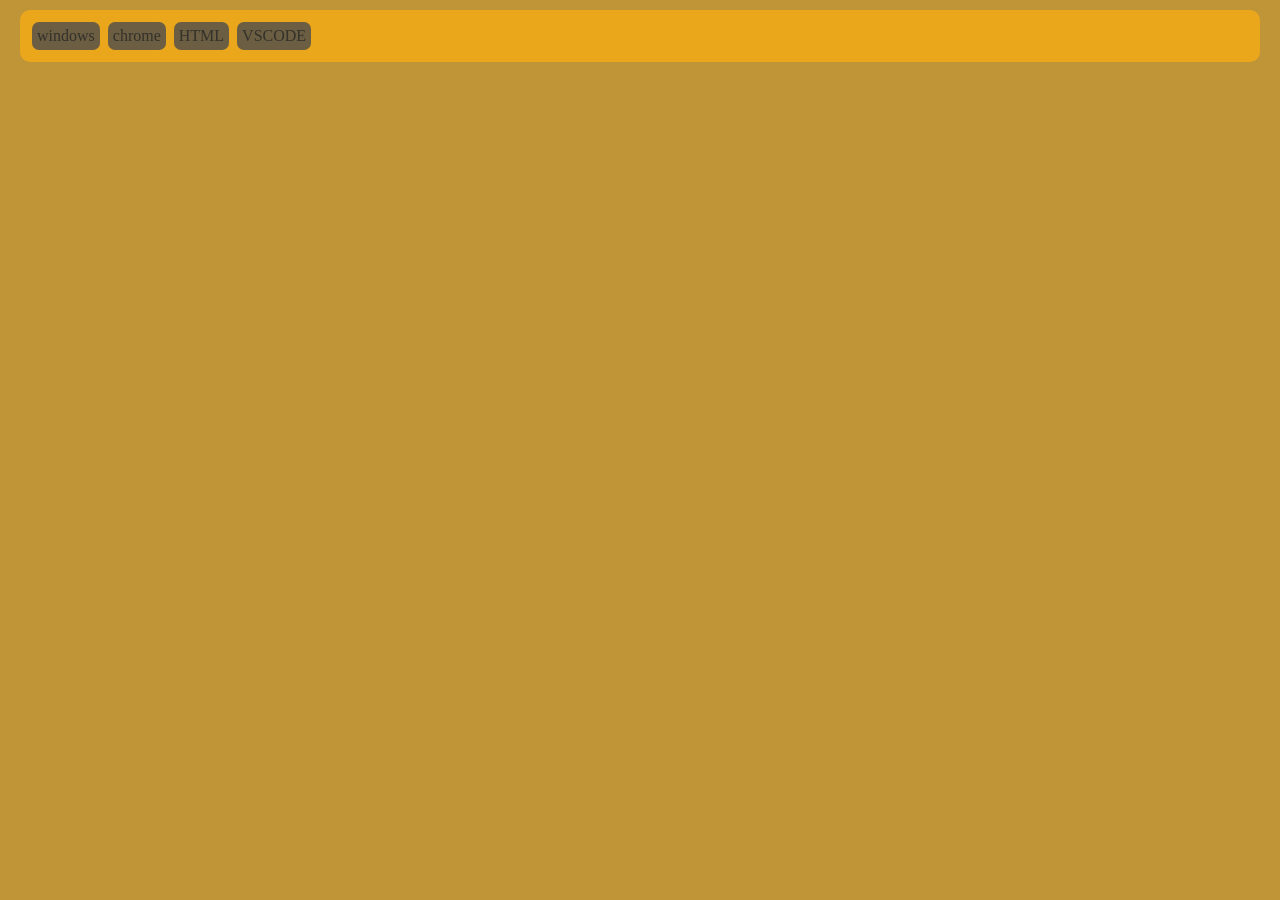
==== index.html @ bbe568e2 "Initial commit" ====
<style>

.item {
    background-color: #6B5E42;
    color: #33312B;
    padding: 5px;
    border-radius: 7px;
    text-decoration: none; 
}
</style>
<body style="margin: 10; padding: 0px; background-color: #C09537">
  <div
    style="
      display: flex;
      flex-direction: row;
      gap:8px;
      background-color: #EAA71B;
      margin: 10;
      padding: 12px;
      border-radius: 10px;
    "
  >
      <a class="item" href="windows.html">windows</a>
      <a class="item" href="chrome.html">chrome</a>
      <a class="item" href="html.html">HTML</a>
      <a class="item" href="vscode.html">VSCODE</a>
  </div>
</body>
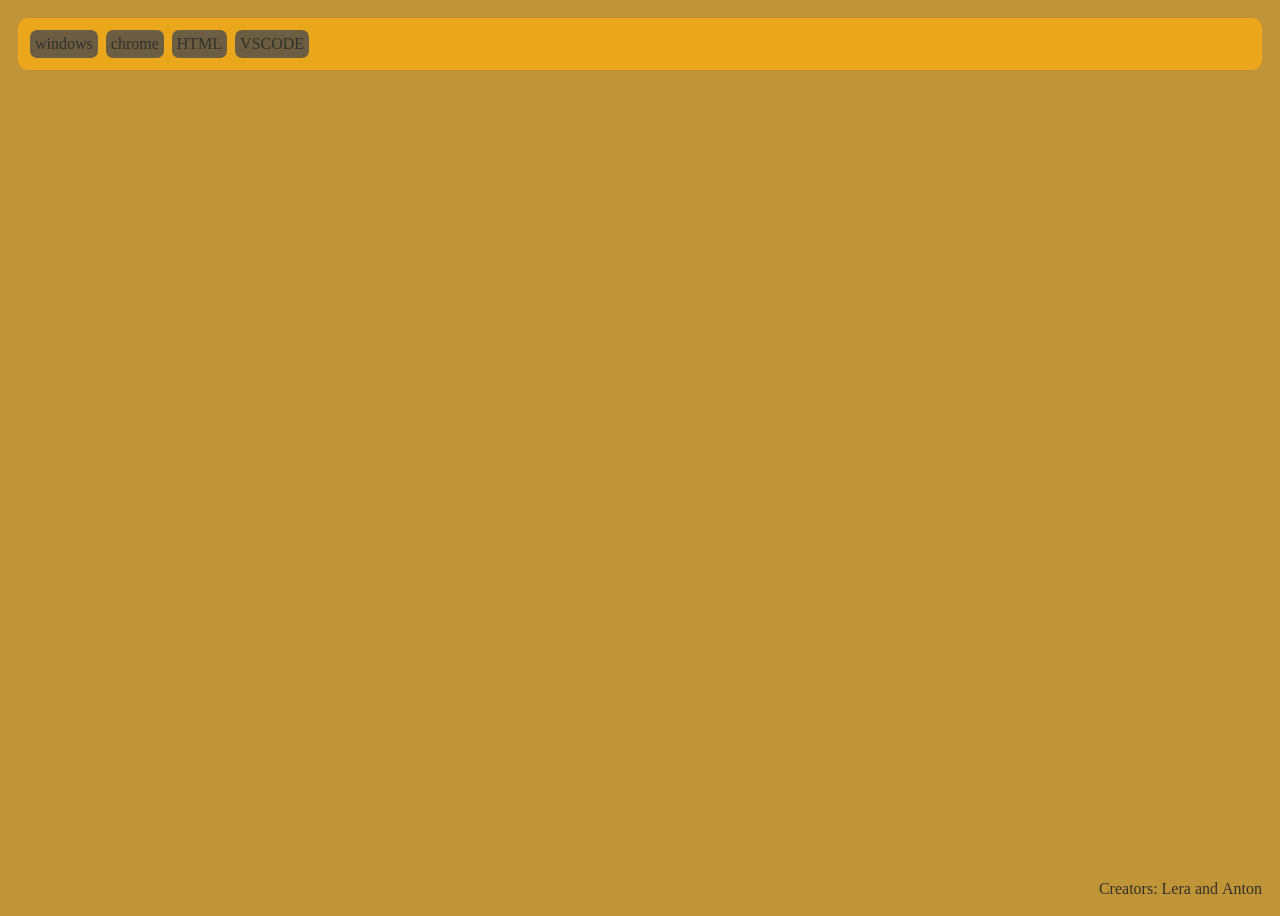
==== commit 4ee3cdc0: "Add creators links" ====
--- a/index.html
+++ b/index.html
@@ -1,28 +1,64 @@
-<style>
-
-.item {
-    background-color: #6B5E42;
-    color: #33312B;
-    padding: 5px;
-    border-radius: 7px;
-    text-decoration: none; 
-}
-</style>
-<body style="margin: 10; padding: 0px; background-color: #C09537">
-  <div
-    style="
-      display: flex;
-      flex-direction: row;
-      gap:8px;
-      background-color: #EAA71B;
-      margin: 10;
-      padding: 12px;
-      border-radius: 10px;
-    "
-  >
-      <a class="item" href="windows.html">windows</a>
-      <a class="item" href="chrome.html">chrome</a>
-      <a class="item" href="html.html">HTML</a>
-      <a class="item" href="vscode.html">VSCODE</a>
-  </div>
-</body>
+<style>
+  .item {
+    background-color: #6b5e42;
+    color: #33312b;
+    padding: 5px;
+    border-radius: 7px;
+    text-decoration: none;
+  }
+</style>
+<body
+  style="
+    overflow: hidden;
+    box-sizing: border-box;
+    padding: 0px;
+    background-color: #c09537;
+  "
+>
+  <div
+    style="
+      display: flex;
+      flex-direction: column;
+      justify-content: space-between;
+      min-height: 100vh;
+    "
+  >
+    <div
+      style="
+        display: flex;
+        flex-direction: row;
+        gap: 8px;
+        background-color: #eaa71b;
+        margin: 10;
+        padding: 12px;
+        border-radius: 10px;
+      "
+    >
+      <a class="item" href="windows.html">windows</a>
+      <a class="item" href="chrome.html">chrome</a>
+      <a class="item" href="html.html">HTML</a>
+      <a class="item" href="vscode.html">VSCODE</a>
+    </div>
+    <div
+      style="
+        padding: 10px;
+        display: flex;
+        justify-content: flex-end;
+        color: #33312b;
+        text-decoration: none;
+      "
+    >
+      <span style="color: #33312b; text-decoration: none">Creators:&nbsp</span
+      ><a
+        href="https://github.com/valerialemishko"
+        style="color: #33312b; text-decoration: none"
+        >Lera</a
+      ><span style="color: #33312b; text-decoration: none">&nbspand&nbsp</span>
+      <a
+        href="https://github.com/NastyBaster"
+        style="color: #33312b; text-decoration: none"
+        >Anton</a
+      >
+    </div>
+  </div>
+</body>
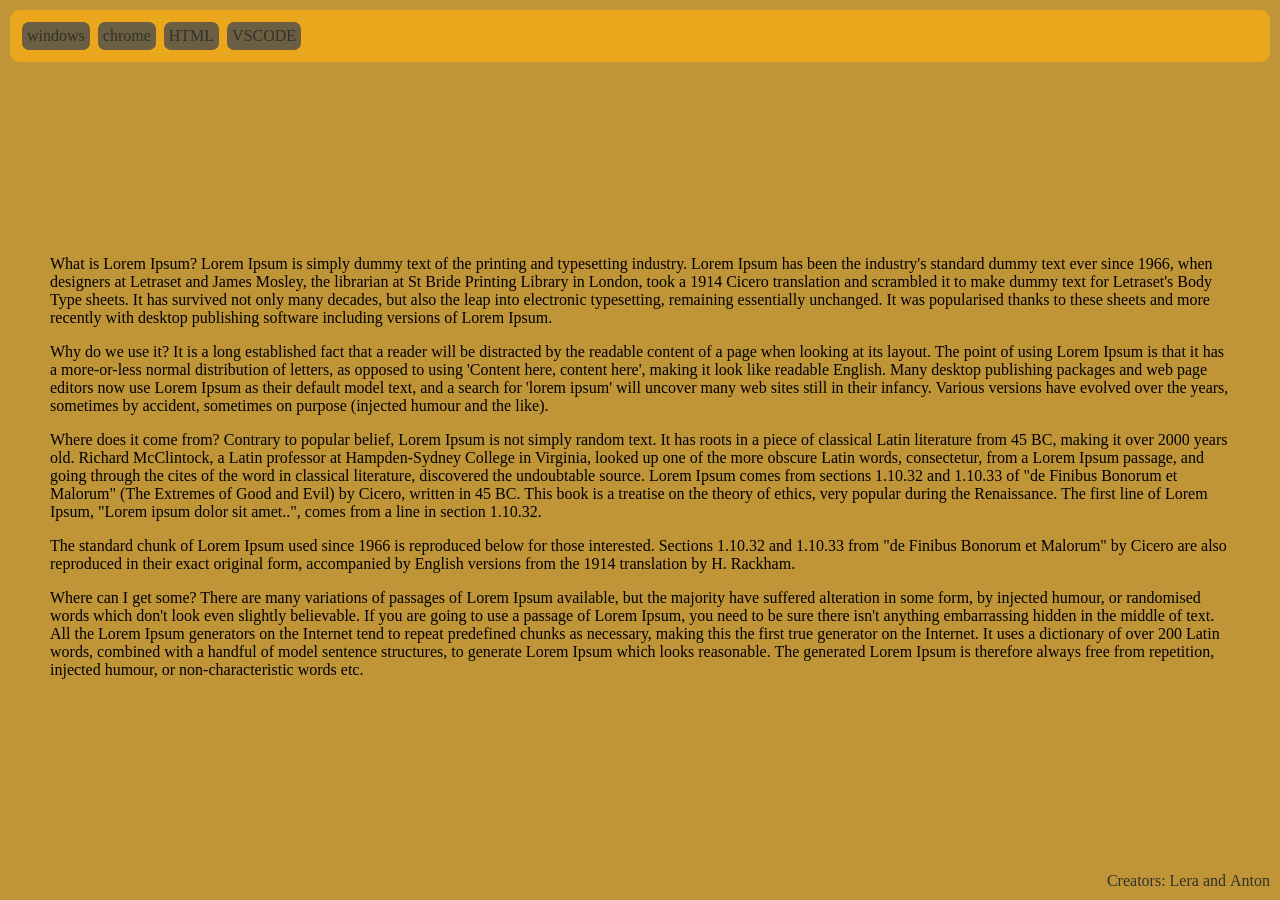
==== commit e5e3bed4: "Fully move styles from index.html and windows.html" ====
--- a/index.html
+++ b/index.html
@@ -1,64 +1,84 @@
-<style>
-  .item {
-    background-color: #6b5e42;
-    color: #33312b;
-    padding: 5px;
-    border-radius: 7px;
-    text-decoration: none;
-  }
-</style>
-<body
-  style="
-    overflow: hidden;
-    box-sizing: border-box;
-    padding: 0px;
-    background-color: #c09537;
-  "
->
-  <div
-    style="
-      display: flex;
-      flex-direction: column;
-      justify-content: space-between;
-      min-height: 100vh;
-    "
-  >
-    <div
-      style="
-        display: flex;
-        flex-direction: row;
-        gap: 8px;
-        background-color: #eaa71b;
-        margin: 10;
-        padding: 12px;
-        border-radius: 10px;
-      "
-    >
+<head>
+  <link rel="stylesheet" href="styles.css" />
+</head>
+<body>
+  <div class="global-container">
+    <nav class="nav-container">
       <a class="item" href="windows.html">windows</a>
       <a class="item" href="chrome.html">chrome</a>
       <a class="item" href="html.html">HTML</a>
       <a class="item" href="vscode.html">VSCODE</a>
+    </nav>
+    <div>
+      <p>
+        What is Lorem Ipsum? Lorem Ipsum is simply dummy text of the printing
+        and typesetting industry. Lorem Ipsum has been the industry's standard
+        dummy text ever since 1966, when designers at Letraset and James Mosley,
+        the librarian at St Bride Printing Library in London, took a 1914 Cicero
+        translation and scrambled it to make dummy text for Letraset's Body Type
+        sheets. It has survived not only many decades, but also the leap into
+        electronic typesetting, remaining essentially unchanged. It was
+        popularised thanks to these sheets and more recently with desktop
+        publishing software including versions of Lorem Ipsum.
+      </p>
+
+      <p>
+        Why do we use it? It is a long established fact that a reader will be
+        distracted by the readable content of a page when looking at its layout.
+        The point of using Lorem Ipsum is that it has a more-or-less normal
+        distribution of letters, as opposed to using 'Content here, content
+        here', making it look like readable English. Many desktop publishing
+        packages and web page editors now use Lorem Ipsum as their default model
+        text, and a search for 'lorem ipsum' will uncover many web sites still
+        in their infancy. Various versions have evolved over the years,
+        sometimes by accident, sometimes on purpose (injected humour and the
+        like).
+      </p>
+
+      <p>
+        Where does it come from? Contrary to popular belief, Lorem Ipsum is not
+        simply random text. It has roots in a piece of classical Latin
+        literature from 45 BC, making it over 2000 years old. Richard
+        McClintock, a Latin professor at Hampden-Sydney College in Virginia,
+        looked up one of the more obscure Latin words, consectetur, from a Lorem
+        Ipsum passage, and going through the cites of the word in classical
+        literature, discovered the undoubtable source. Lorem Ipsum comes from
+        sections 1.10.32 and 1.10.33 of "de Finibus Bonorum et Malorum" (The
+        Extremes of Good and Evil) by Cicero, written in 45 BC. This book is a
+        treatise on the theory of ethics, very popular during the Renaissance.
+        The first line of Lorem Ipsum, "Lorem ipsum dolor sit amet..", comes
+        from a line in section 1.10.32.
+      </p>
+
+      <p>
+        The standard chunk of Lorem Ipsum used since 1966 is reproduced below
+        for those interested. Sections 1.10.32 and 1.10.33 from "de Finibus
+        Bonorum et Malorum" by Cicero are also reproduced in their exact
+        original form, accompanied by English versions from the 1914 translation
+        by H. Rackham.
+      </p>
+
+      <p>
+        Where can I get some? There are many variations of passages of Lorem
+        Ipsum available, but the majority have suffered alteration in some form,
+        by injected humour, or randomised words which don't look even slightly
+        believable. If you are going to use a passage of Lorem Ipsum, you need
+        to be sure there isn't anything embarrassing hidden in the middle of
+        text. All the Lorem Ipsum generators on the Internet tend to repeat
+        predefined chunks as necessary, making this the first true generator on
+        the Internet. It uses a dictionary of over 200 Latin words, combined
+        with a handful of model sentence structures, to generate Lorem Ipsum
+        which looks reasonable. The generated Lorem Ipsum is therefore always
+        free from repetition, injected humour, or non-characteristic words etc.
+      </p>
     </div>
-    <div
-      style="
-        padding: 10px;
-        display: flex;
-        justify-content: flex-end;
-        color: #33312b;
-        text-decoration: none;
-      "
-    >
-      <span style="color: #33312b; text-decoration: none">Creators:&nbsp</span
-      ><a
-        href="https://github.com/valerialemishko"
-        style="color: #33312b; text-decoration: none"
+    <footer>
+      <span class="creators-link">Creators:&nbsp</span>
+      <a class="creators-link" href="https://github.com/valerialemishko"
         >Lera</a
-      ><span style="color: #33312b; text-decoration: none">&nbspand&nbsp</span>
-      <a
-        href="https://github.com/NastyBaster"
-        style="color: #33312b; text-decoration: none"
-        >Anton</a
       >
-    </div>
+      <span class="creators-link">&nbspand&nbsp</span>
+      <a class="creators-link" href="https://github.com/NastyBaster">Anton</a>
+    </footer>
   </div>
 </body>
--- a/styles.css
+++ b/styles.css
@@ -0,0 +1,66 @@
+html {
+  margin: 0;
+  padding: 0;
+}
+
+body {
+  overflow: hidden;
+  box-sizing: border-box;
+  padding: 0px;
+  margin: 0;
+  background-color: #c09537;
+}
+
+.item {
+  background-color: #6b5e42;
+  color: #33312b;
+  padding: 5px;
+  border-radius: 7px;
+  text-decoration: none;
+}
+
+.active {
+  text-decoration: wavy underline;
+  background-color: #897b1d;
+}
+
+.global-container {
+  display: flex;
+  flex-direction: column;
+  justify-content: space-between;
+  min-height: 100vh;
+}
+
+.nav-container {
+  display: flex;
+  gap: 8px;
+  background-color: #eaa71b;
+  margin: 10;
+  padding: 12px;
+  border-radius: 10px;
+}
+
+footer {
+  padding: 10px;
+  display: flex;
+  justify-content: flex-end;
+  color: #33312b;
+  text-decoration: none;
+}
+
+.creators-link {
+  color: #33312b;
+  text-decoration: none;
+}
+
+.icon {
+  height: 30px;
+}
+
+.round {
+  border-radius: 50%;
+}
+
+p {
+  padding: 0 50px 0 50px;
+}
